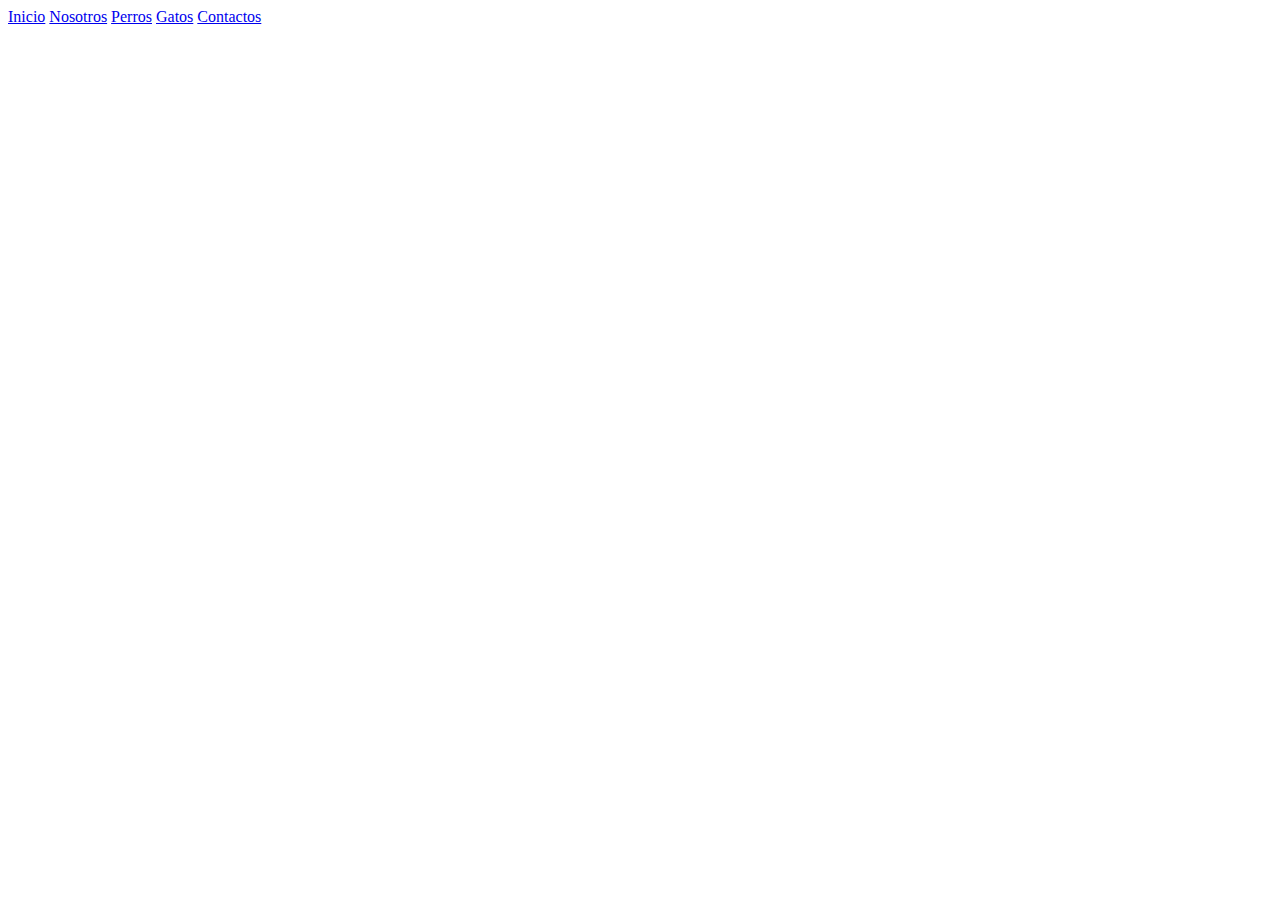
==== index.html @ 8b5d9c7c "version 2" ====
<!DOCTYPE html>
<html lang="en">
<head>
    <meta charset="UTF-8">
    <meta http-equiv="X-UA-Compatible" content="IE=edge">
    <meta name="viewport" content="width=device-width, initial-scale=1.0">
    <title>Ayuda a los Perritos</title>
</head>
<body>
    <div>
        <a href="Inicio.html">Inicio</a>
        <a href="Nosotros.html">Nosotros</a>
        <a href="Perros.html">Perros</a>
        <a href="Gatos.html">Gatos</a>
        <a href="Contactos.html">Contactos</a>
    </div>
    
    
</body>
</html>
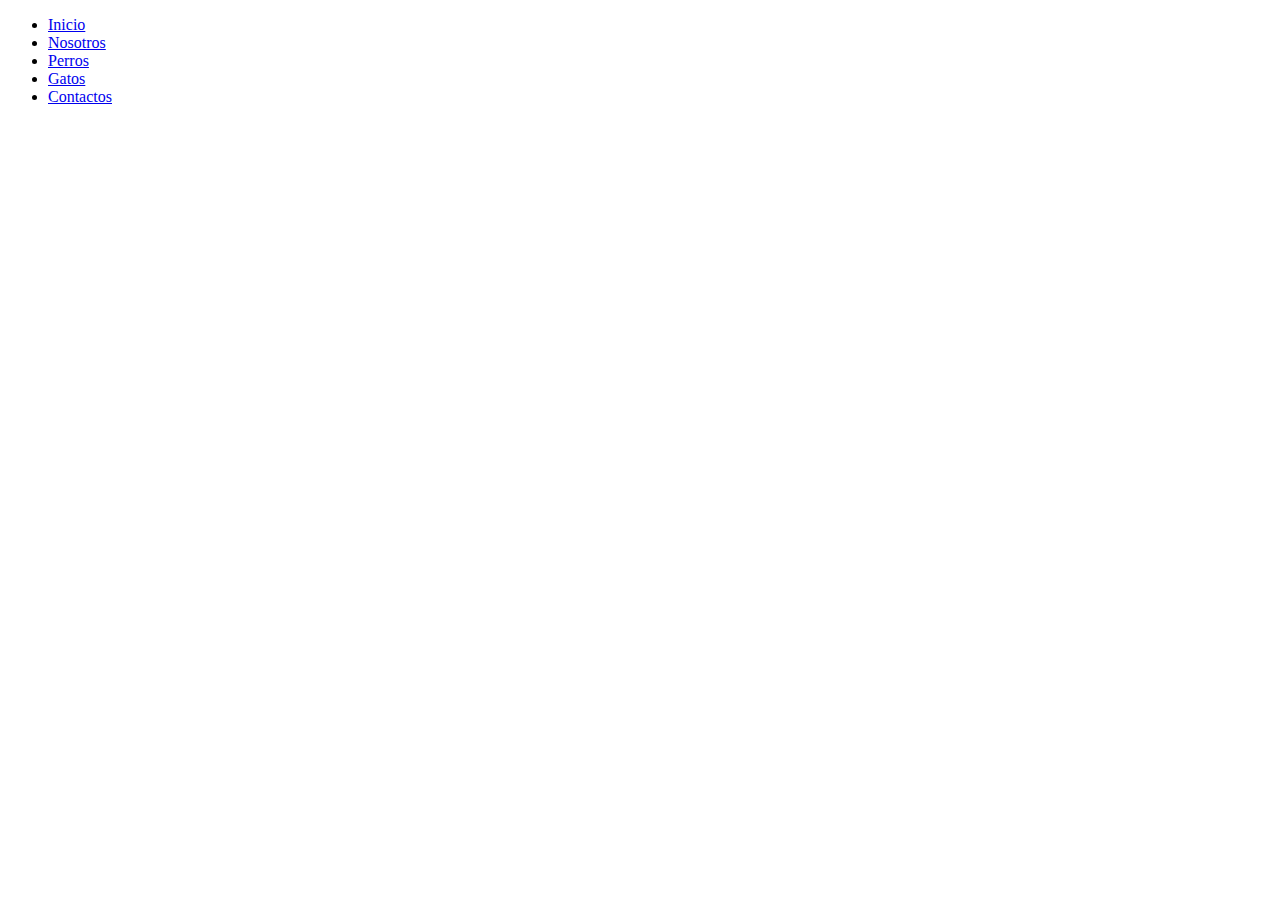
==== commit 53aa6055: "version 2.0" ====
--- a/index.html
+++ b/index.html
@@ -8,11 +8,13 @@
 </head>
 <body>
     <div>
-        <a href="Inicio.html">Inicio</a>
-        <a href="Nosotros.html">Nosotros</a>
-        <a href="Perros.html">Perros</a>
-        <a href="Gatos.html">Gatos</a>
-        <a href="Contactos.html">Contactos</a>
+        <ul>
+            <li><a href="Inicio.html">Inicio</a></li>
+            <li><a href="Nosotros.html">Nosotros</a></li>
+            <li><a href="Perros.html">Perros</a></li>
+            <li><a href="Gatos.html">Gatos</a></li>
+            <li><a href="Contactos.html">Contactos</a></li>
+         </ul>
     </div>
     
     
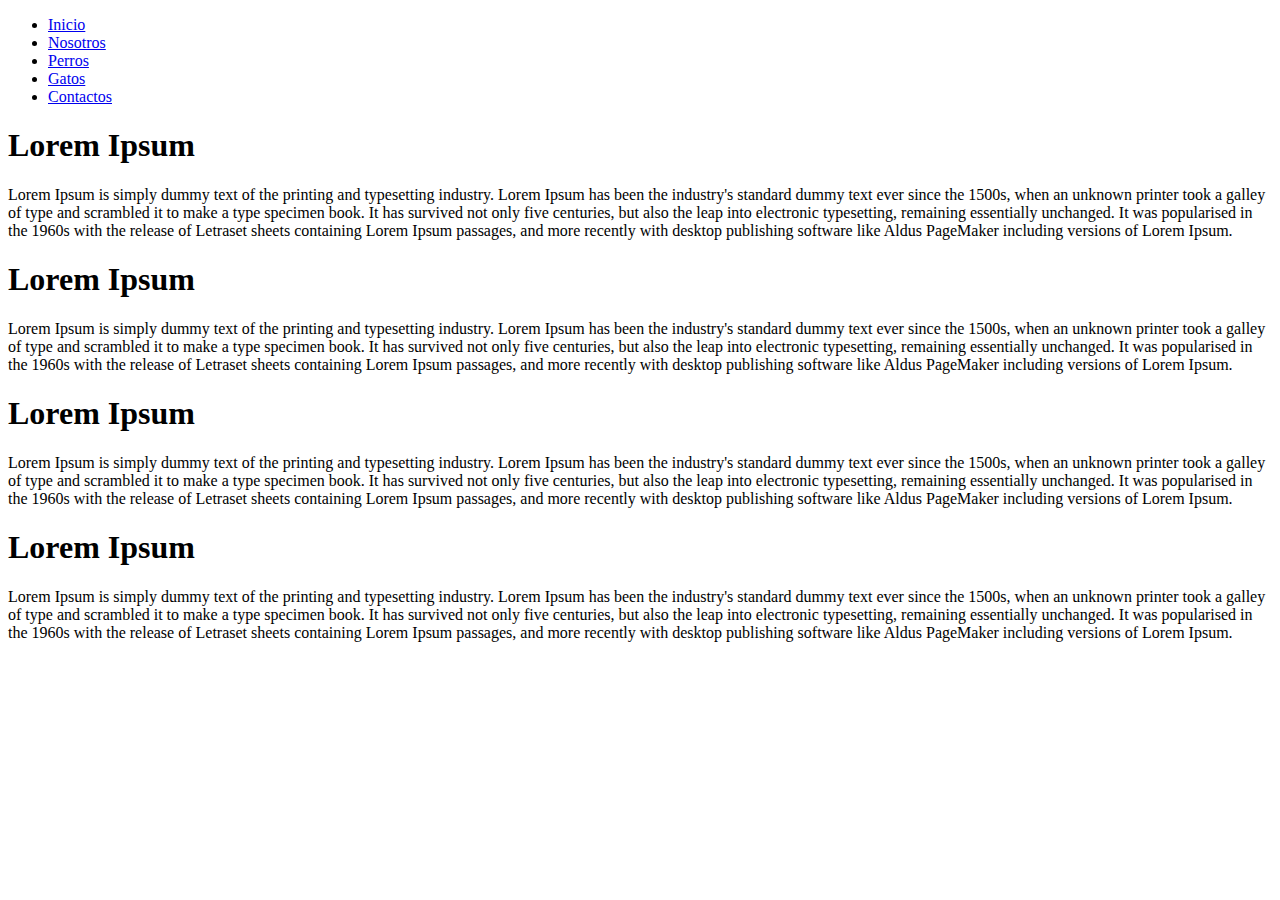
==== commit 3973250a: "version 3" ====
--- a/index.html
+++ b/index.html
@@ -16,6 +16,62 @@
             <li><a href="Contactos.html">Contactos</a></li>
          </ul>
     </div>
+        <h1>Lorem Ipsum </h1>    
+        <div>
+            Lorem Ipsum is simply dummy text of the printing and 
+            typesetting industry. 
+            Lorem Ipsum has been the industry's 
+            standard dummy text ever since the 1500s, 
+            when an unknown printer took a galley of type and 
+            scrambled it to make a type specimen book. It has survived not only five centuries, but also 
+            the leap into electronic typesetting, remaining essentially 
+            unchanged. 
+            It was popularised in the 1960s with the release of Letraset sheets containing 
+            Lorem Ipsum passages, and more recently with desktop publishing software 
+            like Aldus PageMaker including versions of Lorem Ipsum.
+        </div>
+            <h1>Lorem Ipsum </h1>    
+                <div>
+                    Lorem Ipsum is simply dummy text of the printing and 
+                    typesetting industry. 
+                    Lorem Ipsum has been the industry's 
+                    standard dummy text ever since the 1500s, 
+                    when an unknown printer took a galley of type and 
+                    scrambled it to make a type specimen book. It has survived not only five centuries, but also 
+                    the leap into electronic typesetting, remaining essentially 
+                    unchanged. 
+                    It was popularised in the 1960s with the release of Letraset sheets containing 
+                    Lorem Ipsum passages, and more recently with desktop publishing software 
+                    like Aldus PageMaker including versions of Lorem Ipsum.
+                </div>
+                <h1>Lorem Ipsum </h1>    
+            <div>
+                Lorem Ipsum is simply dummy text of the printing and 
+                typesetting industry. 
+                Lorem Ipsum has been the industry's 
+                standard dummy text ever since the 1500s, 
+                when an unknown printer took a galley of type and 
+                scrambled it to make a type specimen book. It has survived not only five centuries, but also 
+                the leap into electronic typesetting, remaining essentially 
+                unchanged. 
+                It was popularised in the 1960s with the release of Letraset sheets containing 
+                Lorem Ipsum passages, and more recently with desktop publishing software 
+                like Aldus PageMaker including versions of Lorem Ipsum.
+             </div>
+                <h1>Lorem Ipsum </h1>    
+                <div>
+                    Lorem Ipsum is simply dummy text of the printing and 
+                    typesetting industry. 
+                    Lorem Ipsum has been the industry's 
+                    standard dummy text ever since the 1500s, 
+                    when an unknown printer took a galley of type and 
+                    scrambled it to make a type specimen book. It has survived not only five centuries, but also 
+                    the leap into electronic typesetting, remaining essentially 
+                    unchanged. 
+                    It was popularised in the 1960s with the release of Letraset sheets containing 
+                    Lorem Ipsum passages, and more recently with desktop publishing software 
+                    like Aldus PageMaker including versions of Lorem Ipsum.
+                 </div>
     
     
 </body>
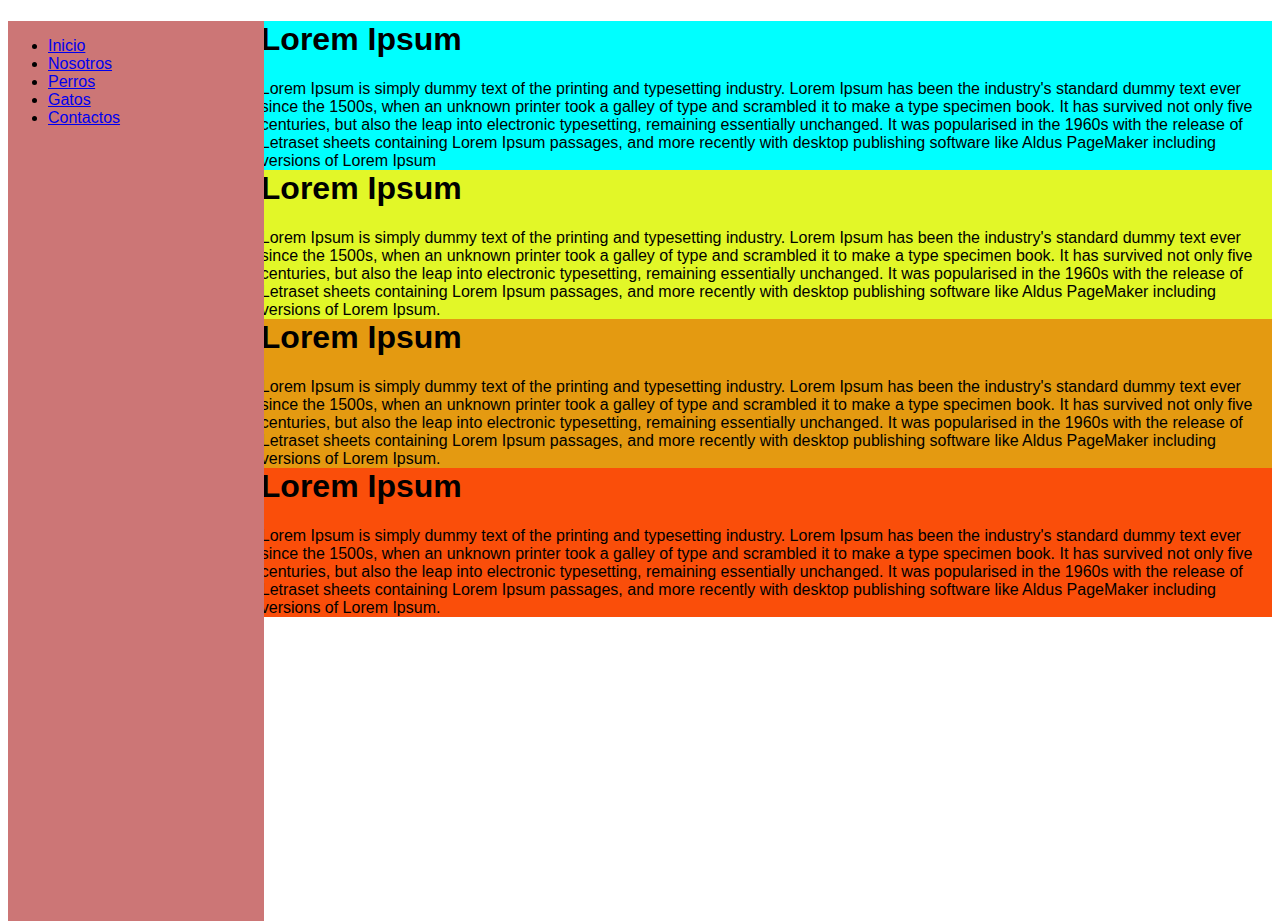
==== commit c8174656: "version 5" ====
--- a/index.html
+++ b/index.html
@@ -4,10 +4,12 @@
     <meta charset="UTF-8">
     <meta http-equiv="X-UA-Compatible" content="IE=edge">
     <meta name="viewport" content="width=device-width, initial-scale=1.0">
+    <link href="stylo.css" type="text/css" rel="stylesheet"/>
     <title>Ayuda a los Perritos</title>
+
 </head>
 <body>
-    <div>
+    <div class="menu1">
         <ul>
             <li><a href="Inicio.html">Inicio</a></li>
             <li><a href="Nosotros.html">Nosotros</a></li>
@@ -16,9 +18,10 @@
             <li><a href="Contactos.html">Contactos</a></li>
          </ul>
     </div>
+    <div class="div1">
         <h1>Lorem Ipsum </h1>    
-        <div>
-            Lorem Ipsum is simply dummy text of the printing and 
+        
+            <p>Lorem Ipsum is simply dummy text of the printing and 
             typesetting industry. 
             Lorem Ipsum has been the industry's 
             standard dummy text ever since the 1500s, 
@@ -28,51 +31,50 @@
             unchanged. 
             It was popularised in the 1960s with the release of Letraset sheets containing 
             Lorem Ipsum passages, and more recently with desktop publishing software 
-            like Aldus PageMaker including versions of Lorem Ipsum.
-        </div>
-            <h1>Lorem Ipsum </h1>    
-                <div>
-                    Lorem Ipsum is simply dummy text of the printing and 
-                    typesetting industry. 
-                    Lorem Ipsum has been the industry's 
-                    standard dummy text ever since the 1500s, 
-                    when an unknown printer took a galley of type and 
-                    scrambled it to make a type specimen book. It has survived not only five centuries, but also 
-                    the leap into electronic typesetting, remaining essentially 
-                    unchanged. 
-                    It was popularised in the 1960s with the release of Letraset sheets containing 
-                    Lorem Ipsum passages, and more recently with desktop publishing software 
-                    like Aldus PageMaker including versions of Lorem Ipsum.
-                </div>
-                <h1>Lorem Ipsum </h1>    
-            <div>
-                Lorem Ipsum is simply dummy text of the printing and 
-                typesetting industry. 
-                Lorem Ipsum has been the industry's 
-                standard dummy text ever since the 1500s, 
-                when an unknown printer took a galley of type and 
-                scrambled it to make a type specimen book. It has survived not only five centuries, but also 
-                the leap into electronic typesetting, remaining essentially 
-                unchanged. 
-                It was popularised in the 1960s with the release of Letraset sheets containing 
-                Lorem Ipsum passages, and more recently with desktop publishing software 
-                like Aldus PageMaker including versions of Lorem Ipsum.
-             </div>
-                <h1>Lorem Ipsum </h1>    
-                <div>
-                    Lorem Ipsum is simply dummy text of the printing and 
-                    typesetting industry. 
-                    Lorem Ipsum has been the industry's 
-                    standard dummy text ever since the 1500s, 
-                    when an unknown printer took a galley of type and 
-                    scrambled it to make a type specimen book. It has survived not only five centuries, but also 
-                    the leap into electronic typesetting, remaining essentially 
-                    unchanged. 
-                    It was popularised in the 1960s with the release of Letraset sheets containing 
-                    Lorem Ipsum passages, and more recently with desktop publishing software 
-                    like Aldus PageMaker including versions of Lorem Ipsum.
-                 </div>
-    
-    
+            like Aldus PageMaker including versions of Lorem Ipsum</p>
+        </div> 
+        <div class="div2">
+            <h1>Lorem Ipsum </h1> 
+            <p>Lorem Ipsum is simply dummy text of the printing and 
+            typesetting industry. 
+            Lorem Ipsum has been the industry's 
+            standard dummy text ever since the 1500s, 
+            when an unknown printer took a galley of type and 
+            scrambled it to make a type specimen book. It has survived not only five centuries, but also 
+            the leap into electronic typesetting, remaining essentially 
+            unchanged. 
+            It was popularised in the 1960s with the release of Letraset sheets containing 
+            Lorem Ipsum passages, and more recently with desktop publishing software 
+            like Aldus PageMaker including versions of Lorem Ipsum.</p>
+        </div>  
+        <div class="div3">
+            <h1>Lorem Ipsum </h1> 
+            <P>Lorem Ipsum is simply dummy text of the printing and 
+            typesetting industry. 
+            Lorem Ipsum has been the industry's 
+            standard dummy text ever since the 1500s, 
+            when an unknown printer took a galley of type and 
+            scrambled it to make a type specimen book. It has survived not only five centuries, but also 
+            the leap into electronic typesetting, remaining essentially 
+            unchanged. 
+            It was popularised in the 1960s with the release of Letraset sheets containing 
+            Lorem Ipsum passages, and more recently with desktop publishing software 
+            like Aldus PageMaker including versions of Lorem Ipsum.</P>
+         </div>
+         <div class="div4">
+            <h1>Lorem Ipsum </h1> 
+            <P>Lorem Ipsum is simply dummy text of the printing and 
+            typesetting industry. 
+            Lorem Ipsum has been the industry's 
+            standard dummy text ever since the 1500s, 
+            when an unknown printer took a galley of type and 
+            scrambled it to make a type specimen book. It has survived not only five centuries, but also 
+            the leap into electronic typesetting, remaining essentially 
+            unchanged. 
+            It was popularised in the 1960s with the release of Letraset sheets containing 
+            Lorem Ipsum passages, and more recently with desktop publishing software 
+            like Aldus PageMaker including versions of Lorem Ipsum.</P>
+         </div>
+    </div>
 </body>
 </html>--- a/stylo.css
+++ b/stylo.css
@@ -0,0 +1,43 @@
+*{
+    font-family: sans-serif;
+}
+
+.menu1{
+    width: 20%;
+    background-color: rgb(204, 118, 118);
+    
+    height: 100%;
+    position: absolute;
+}
+
+.div1{
+    height: 25%;
+    background-color: aqua;
+    width: 80%;
+    padding-left: 20%;
+    position:static;
+}
+
+.div2{
+    height: 25%;
+    background-color: rgb(226, 247, 40);
+    width: 80%;
+    padding-left: 20%;
+    margin-top: -21px;
+}
+
+.div3{
+    height: 25%;
+    background-color: rgb(228, 154, 17);
+    width: 80%;
+    padding-left: 20%;
+    margin-top: -21px;
+}
+
+.div4{
+    height: 25%;
+    background-color: rgb(250, 78, 10);
+    width: 80%;
+    padding-left: 20%;
+    margin-top: -21px;
+}